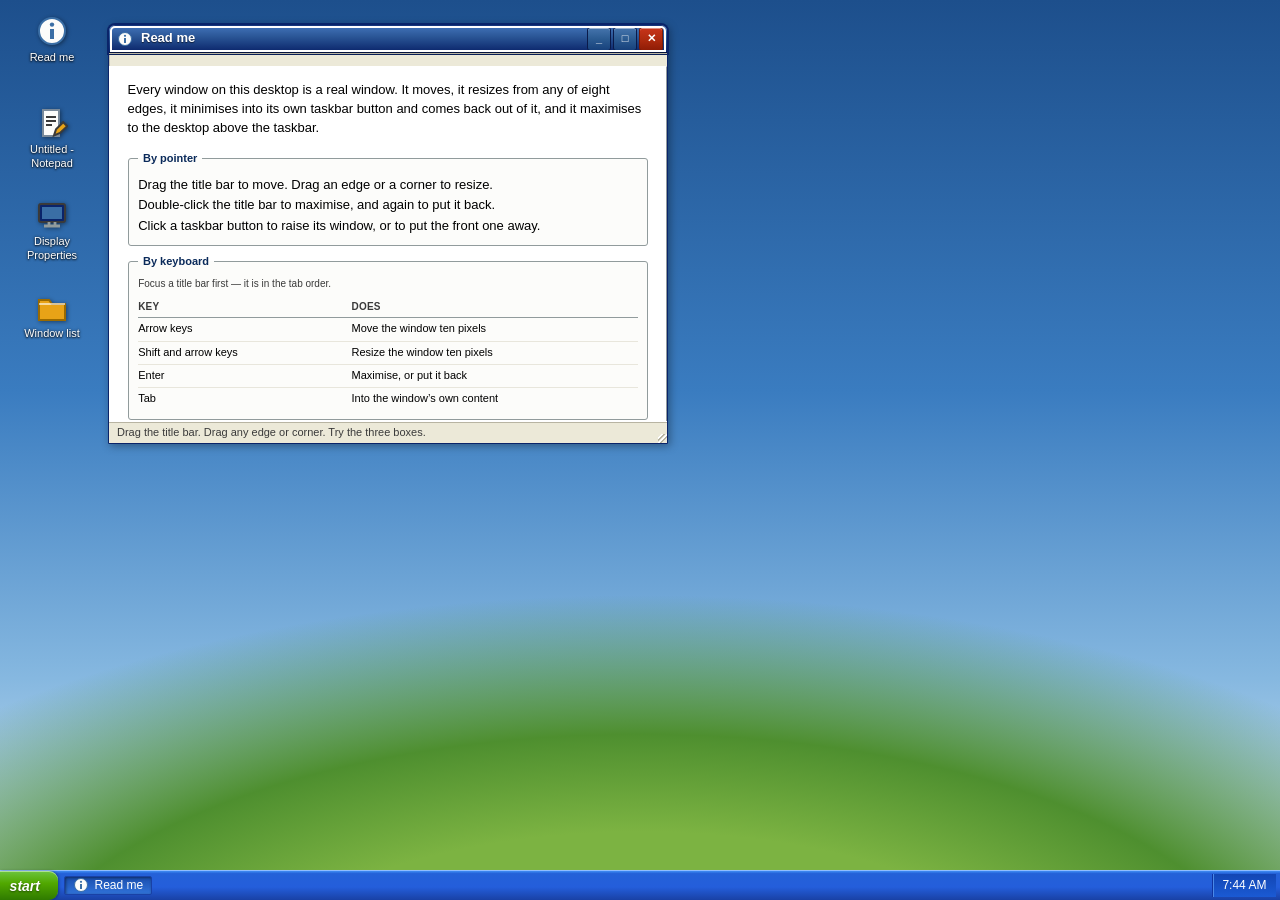
==== index.html @ cadc4fa6 "extract the XP shell and give its windows real behaviour The source theme drew one maximised frame w" ====
<!doctype html>
<html lang="en">
<head>
<meta charset="utf-8">
<meta name="viewport" content="width=device-width, initial-scale=1">
<title>webxp &mdash; a Windows XP window manager</title>
<meta name="description" content="Windows XP window chrome with the behaviour: windows that move, resize from eight edges, minimise into the taskbar and maximise, with Luna's controls and its open animation.">
<link rel="icon" href="/favicon.svg" type="image/svg+xml">
<link rel="stylesheet" href="/src/theme.css">
<link rel="stylesheet" href="/src/shell.css">
<link rel="stylesheet" href="/src/window.css">
<link rel="stylesheet" href="/demo/demo.css">
</head>
<body>

<!-- The shell is built by JavaScript, not written here. Windows are created, moved, resized
     and destroyed at runtime, so a desktop spelled out as markup would be a picture of one
     and the two copies would drift. `src/desktop.mjs` is the only place the shell's shape
     exists. -->
<div id="webxp">
  <noscript>
    <div class="noscript">
      <h1>webxp needs JavaScript</h1>
      <p>This page is a window manager: the desktop, the taskbar and every window are built
        at runtime. There is no static version to fall back to.</p>
      <p>The source is three stylesheets and five modules under <code>src/</code>.</p>
    </div>
  </noscript>
</div>

<script type="module" src="/demo/boot.mjs"></script>
</body>
</html>
---- src/theme.css ----
/* Luna: the palette, the type, and the controls. No layout above the control level.
 *
 * The palette is Windows XP's Luna theme, with the two values Luna itself got wrong for
 * contrast corrected: its grey body text and the light stop of its close box both fail
 * WCAG 2.2 AA. Ratios are noted where they were the reason for a value.
 *
 * System fonts only. Tahoma is what Luna shipped and what macOS does not have, so Verdana
 * is the fallback that keeps the metrics closest.
 */

:root {
  --ink: #000;
  --muted: #3a3a3a;          /* darkened from Luna's grey, which fails AA */
  --rule: #919b9c;           /* XP control border */
  --bg: #fff;
  --accent: #0000cc;         /* the era's link blue, darkened to clear AA */
  --face: #ece9d8;           /* XP control face, the "bisque" */
  --title-a: #0a246a;        /* title bar, dark end */
  --title-b: #3a6ea5;        /* title bar, light end */
  --sunken: #7f9db9;         /* input border */
  --raised: #fff;            /* the lit edge of a bevel, top-left */
  --sunk: #b8b4a2;           /* the shaded edge, bottom-right */
  --panel: #fcfcfa;          /* a record's own face, slightly off the page */
  --start-a: #51a800;
  --start-b: #2f7a00;
  --desktop: #3a6ea5;

  --taskbar-h: 30px;
  --titlebar-h: 28px;

  /* Luna's zoom. XP animated a window opening, minimising and maximising at roughly this
     speed; longer reads as a web transition rather than as a shell. */
  --zoom-ms: 160ms;
  --zoom-ease: cubic-bezier(.2, .7, .4, 1);
}

* { box-sizing: border-box; }

html, body { height: 100%; }

body {
  margin: 0;
  font: 13px/1.45 Tahoma, Verdana, Geneva, sans-serif;
  color: var(--ink);
  background: var(--desktop);
  /* The desktop owns the viewport. Windows are positioned inside it, so the page itself
     never scrolls: a scrolling page would slide the taskbar off the bottom and a window
     dragged to the edge would extend it. */
  overflow: hidden;
}

a { color: var(--accent); }
a:focus-visible,
button:focus-visible,
select:focus-visible,
input:focus-visible,
textarea:focus-visible,
[tabindex]:focus-visible {
  /* Luna's focus ring was a 1px dotted line, which fails SC 1.4.11. A white inset ring
     with a dark halo reads on both the bisque chrome and the blue title bars. */
  outline: 2px solid #fff;
  outline-offset: -3px;
  box-shadow: 0 0 0 2px var(--title-a);
}

.visually-hidden {
  position: absolute;
  width: 1px;
  height: 1px;
  overflow: hidden;
  clip-path: inset(50%);
  white-space: nowrap;
}

/* ---------------------------------------------------------------------------
   Controls.
   --------------------------------------------------------------------------- */

button, .btn {
  font: inherit;
  min-height: 23px;
  padding: .15rem .7rem;
  color: var(--ink);
  background: linear-gradient(to bottom, var(--raised) 0%, var(--face) 45%, var(--sunk) 100%);
  border: 1px solid #003c74;
  border-radius: 3px;
  box-shadow: inset 0 0 0 1px var(--raised);
  cursor: pointer;
}
button:active, .btn:active {
  background: linear-gradient(to bottom, #cdc9b4 0%, #e3dfcd 100%);
  box-shadow: inset 1px 1px 2px rgb(0 0 0 / 25%);
}
button:disabled {
  color: var(--sunk);
  /* Luna embossed a dead label rather than fading it, which survives on the bisque face
     where a plain opacity drop turns to mud. */
  text-shadow: 1px 1px 0 var(--raised);
  cursor: default;
}

input[type="text"], input[type="search"], input[type="number"], select, textarea {
  font: inherit;
  min-height: 23px;
  padding: .2rem .35rem;
  color: var(--ink);
  background: var(--bg);
  border: 1px solid var(--sunken);
  border-radius: 0;
  box-shadow: inset 1px 1px 2px rgb(0 0 0 / 14%);
}

/* A segmented group wearing tab clothes: exactly one member is on, so the pressed state is
   the whole answer and `aria-pressed` carries it. */
.segment { display: flex; flex-wrap: wrap; gap: 3px; }
.segment button[aria-pressed="true"] {
  background: linear-gradient(to bottom, var(--title-b), var(--title-a));
  border-color: #0a1a4a;
  color: #fff;
  box-shadow: inset 0 1px 0 rgb(255 255 255 / 35%);
}

/* ---------------------------------------------------------------------------
   Containers: the beveled panel, and the group box.
   --------------------------------------------------------------------------- */

/* A beveled panel: light top-left edge, dark bottom-right. */
.card {
  background: var(--face);
  border: 1px solid var(--rule);
  border-top-color: var(--raised);
  border-left-color: var(--raised);
  box-shadow: inset -1px -1px 0 var(--raised), 2px 2px 5px rgb(0 0 0 / 28%);
  padding: .5rem .6rem;
}
.card h2 {
  margin: 0 0 .35rem;
  font-size: 12px;
  font-weight: 700;
  color: #0a2a5a;
}
.card p { margin: .25rem 0; }

/* A document page: the white sheet prose sits on inside a bisque window. Bounded, because a
   line of text the full width of a maximised window is unreadable. */
.sheet {
  max-width: 44rem;
  margin: .75rem auto;
  padding: .9rem 1.1rem 1.1rem;
  background: var(--bg);
  border: 1px solid var(--rule);
  border-top-color: var(--raised);
  border-left-color: var(--raised);
  box-shadow: inset -1px -1px 0 var(--raised), 1px 1px 0 var(--sunk);
}
.sheet > :first-child { margin-top: 0; }
.sheet > :last-child { margin-bottom: 0; }

/* Group box: the fieldset-and-legend that is the era's way of titling a block. A titled
   group reads as a record; a bulleted list reads as a dump. */
.group {
  margin: .5rem 0 0;
  padding: .45rem .6rem .5rem;
  border: 1px solid var(--rule);
  border-radius: 3px;
  background: var(--panel);
}
.group:first-child { margin-top: 0; }
.group legend {
  padding: 0 .3rem;
  font-weight: 700;
  font-size: 11px;
  color: #0a2a5a;
}
.group-line { margin: .1rem 0; }

/* ---------------------------------------------------------------------------
   Tables, for content that really has columns. Column rules only — row striping would
   imply an order the data does not carry.
   --------------------------------------------------------------------------- */

.group-table { width: 100%; border-collapse: collapse; font-size: 11px; }
.group-table caption {
  margin: 0 0 .3rem;
  text-align: left;
  color: var(--muted);
  font-size: 10px;
}
.group-table th, .group-table td {
  padding: .2rem .45rem .2rem 0;
  text-align: left;
  vertical-align: top;
}
.group-table thead th {
  border-bottom: 1px solid var(--rule);
  font-weight: 700;
  font-size: 10px;
  letter-spacing: .02em;
  text-transform: uppercase;
  color: var(--muted);
  white-space: nowrap;
}
.group-table tbody th { font-weight: 400; padding-right: .6rem; }
.group-table tbody tr + tr th,
.group-table tbody tr + tr td { border-top: 1px solid #e8e6dc; }
.group-table th:last-child, .group-table td:last-child { padding-right: 0; }

/* Below this a three-column table stops fitting, so every table collapses to stacked rows:
   the header row is dropped and each cell is labelled by its `data-label`. `attr()` keeps
   the label in the stylesheet, where a strict `style-src` can reach it.

   The query is on the window, not the viewport. A window 300 px wide on a 1600 px desktop
   has exactly the problem a 300 px phone has, and a viewport query cannot see it — this is
   the rule that a resizable window makes necessary and a maximised one never needed.
   `window.css` declares the containment. */
@container window (max-width: 26rem) {
  .group-table thead { position: absolute; width: 1px; height: 1px; overflow: hidden; clip-path: inset(50%); }
  .group-table tbody tr { display: block; padding: .3rem 0; }
  .group-table tbody tr + tr { border-top: 1px solid var(--rule); }
  .group-table tbody th, .group-table tbody td { display: block; border-top: 0; padding: 0 0 .1rem; }
  .group-table tbody th { font-weight: 700; }
  .group-table tbody td[data-label]::before { content: attr(data-label) ": "; color: var(--muted); }
}
---- src/shell.css ----
/* The shell around the windows: the desktop surface, its icons, the taskbar, and the Start
   menu. */

/* ---------------------------------------------------------------------------
   The desktop. Everything above the taskbar, and the positioning context every window's
   geometry is measured against.
   --------------------------------------------------------------------------- */

.desktop {
  position: fixed;
  inset: 0 0 var(--taskbar-h) 0;
  overflow: hidden;
  /* Flat Luna blue, which is what XP showed with no wallpaper set. A page that wants a
     wallpaper paints one on `.desktop` itself; `demo/demo.css` has three. */
  background: var(--desktop);
}

/* ---------------------------------------------------------------------------
   Desktop icons. XP opened these on a double click; a single activation is used here,
   because a double click is unreachable by keyboard and has no touch equivalent. The
   Start menu lists the same programs, so neither is the only way in.
   --------------------------------------------------------------------------- */

.desktop-icons {
  position: absolute;
  top: .5rem;
  left: .5rem;
  display: grid;
  grid-auto-flow: column;
  grid-template-rows: repeat(auto-fill, 5.5rem);
  gap: .25rem;
  max-height: calc(100% - 1rem);
  margin: 0;
  padding: 0;
  list-style: none;
}

.desktop-icon {
  display: grid;
  justify-items: center;
  align-content: start;
  gap: .3rem;
  width: 5.5rem;
  padding: .35rem .2rem;
  /* The desktop icon is the one place XP used no button chrome at all. */
  background: none;
  border: 1px solid transparent;
  border-radius: 2px;
  box-shadow: none;
  color: #fff;
  font-size: 11px;
  line-height: 1.25;
  text-align: center;
  /* Luna's icon label: white text on whatever the wallpaper happens to be, which is
     unreadable without this. The shadow is the contrast mechanism, not decoration. */
  text-shadow: 0 1px 2px rgb(0 0 0 / 85%), 0 0 3px rgb(0 0 0 / 65%);
}
.desktop-icon:active { background: none; box-shadow: none; }
.desktop-icon:hover,
.desktop-icon:focus-visible {
  background: rgb(10 36 106 / 42%);
  border-color: rgb(255 255 255 / 45%);
}
.desktop-icon svg { display: block; filter: drop-shadow(1px 1px 2px rgb(0 0 0 / 45%)); }
.desktop-icon span { overflow-wrap: anywhere; }

/* ---------------------------------------------------------------------------
   The taskbar.
   --------------------------------------------------------------------------- */

.taskbar {
  position: fixed;
  left: 0;
  right: 0;
  bottom: 0;
  height: var(--taskbar-h);
  z-index: 1000;
  display: flex;
  align-items: stretch;
  gap: .4rem;
  /* Luna's bar: a bright line at the very top, then the blue. */
  background: linear-gradient(to bottom, #3f8cf3 0%, #2461d8 9%, #245edb 55%, #1941a5 100%);
  border-top: 1px solid #90bdff;
  padding-right: .25rem;
  font-size: 12px;
  color: #fff;
}

.start {
  display: flex;
  align-items: center;
  gap: .3rem;
  padding: 0 1.1rem 0 .6rem;
  min-height: 0;
  font: italic 700 14px/1 Tahoma, Verdana, sans-serif;
  color: #fff;
  text-shadow: 0 1px 2px rgb(0 0 0 / 45%);
  background: linear-gradient(to bottom, #6cc53f 0%, var(--start-a) 42%, var(--start-b) 100%);
  border: 0;
  /* The bar's right edge was a curve, not a corner. */
  border-radius: 0 9px 9px 0;
  box-shadow: inset 0 1px 0 rgb(255 255 255 / 45%), 1px 0 3px rgb(0 0 0 / 35%);
  cursor: pointer;
  flex: 0 0 auto;
}
.start:active,
.start[aria-expanded="true"] {
  background: linear-gradient(to bottom, var(--start-b), var(--start-a));
  box-shadow: none;
}

/* The window buttons. One per open window, in the order the windows were opened, which is
   the order XP kept: a button that moves when you focus it cannot be found twice. */
.task-items {
  display: flex;
  align-items: center;
  gap: .3rem;
  flex: 1 1 auto;
  min-width: 0;
  margin: 0;
  padding: 0;
  list-style: none;
  overflow: hidden;
}
.task-items li { min-width: 0; display: flex; }

.task-button {
  display: flex;
  align-items: center;
  gap: .35rem;
  flex: 0 1 10.5rem;
  min-width: 2.2rem;
  min-height: 0;
  margin: 3px 0;
  padding: 0 .5rem;
  font: inherit;
  color: #fff;
  text-align: left;
  /* Luna's top stop was #3c81ee, which holds the white window title at 3.77:1 and fails
     SC 1.4.3. #2f6fd8 measures 4.79:1 and is the same blue two shades down. */
  background: linear-gradient(to bottom, #2f6fd8 0%, #1c50b5 100%);
  border: 1px solid #1941a5;
  border-radius: 2px;
  box-shadow: inset 1px 1px 0 rgb(255 255 255 / 18%);
  cursor: pointer;
}
.task-button:hover { background: linear-gradient(to bottom, #2e6dd4 0%, #1a4aa8 100%); }
/* Pressed means "this is the window you are looking at". XP sank the button and lightened
   it; the sink is what reads at this size. */
.task-button[aria-pressed="true"] {
  background: linear-gradient(to bottom, #1a4faf 0%, #3072d8 100%);
  box-shadow: inset 1px 1px 3px rgb(0 0 0 / 45%);
}
.task-button:active { box-shadow: inset 1px 1px 3px rgb(0 0 0 / 45%); }
.task-button svg { flex: 0 0 auto; display: block; }
.task-button span {
  flex: 1 1 auto;
  min-width: 0;
  white-space: nowrap;
  overflow: hidden;
  text-overflow: ellipsis;
}

/* The system tray: a sunken well with the clock in it. */
.tray {
  display: flex;
  align-items: center;
  gap: .5rem;
  flex: 0 0 auto;
  margin: 3px 0;
  padding: 0 .6rem;
  background: linear-gradient(to bottom, #1346b4 0%, #1a5ad4 100%);
  border-left: 1px solid #1034a0;
  box-shadow: inset 1px 0 0 #4a8ae8;
  font-variant-numeric: tabular-nums;
}

/* ---------------------------------------------------------------------------
   The Start menu, used as the program list.
   --------------------------------------------------------------------------- */

.start-menu {
  position: fixed;
  left: 0;
  bottom: var(--taskbar-h);
  z-index: 1001;
  width: min(20rem, 92vw);
  max-height: min(32rem, calc(100vh - var(--taskbar-h) - 1rem));
  display: flex;
  flex-direction: column;
  background: var(--face);
  border: 1px solid #0a3f94;
  border-radius: 6px 6px 0 0;
  box-shadow: 2px -2px 10px rgb(0 0 0 / 40%);
}
.start-menu[hidden] { display: none; }
.start-menu-head {
  flex: 0 0 auto;
  padding: .45rem .7rem;
  font-weight: 700;
  color: #fff;
  background: linear-gradient(to bottom, #1c62d6 0%, #0a3f94 100%);
  border-radius: 5px 5px 0 0;
}
.start-menu-head small { display: block; font-weight: 400; font-size: 10px; opacity: .9; }
.start-menu ul {
  margin: 0;
  padding: .3rem;
  list-style: none;
  overflow-y: auto;
  background: var(--bg);
}
.start-item {
  display: flex;
  gap: .5rem;
  align-items: center;
  width: 100%;
  min-height: 26px;
  padding: .3rem .45rem;
  font: inherit;
  text-align: left;
  color: var(--ink);
  background: none;
  border: 0;
  border-radius: 2px;
  box-shadow: none;
  cursor: pointer;
}
.start-item:active { background: none; box-shadow: none; }
.start-item:hover,
.start-item:focus-visible { background: var(--title-b); color: #fff; }
.start-item svg { flex: 0 0 auto; display: block; }
.start-item span { flex: 1 1 auto; min-width: 0; }
.start-item .hint { flex: 0 0 auto; font-size: 10px; color: var(--muted); }
.start-item:hover .hint,
.start-item:focus-visible .hint { color: #dfe8f5; }
.start-menu-foot {
  flex: 0 0 auto;
  padding: .35rem .7rem;
  font-size: 10px;
  color: var(--muted);
  border-top: 1px solid var(--sunk);
}
---- src/window.css ----
/* The window frame: title bar, title boxes, client area, resize handles, and the states a
   window can be in. Geometry is not here — `window.mjs` writes it as custom properties and
   these rules consume them. */

/* ---------------------------------------------------------------------------
   The frame.
   --------------------------------------------------------------------------- */

.window {
  position: absolute;
  /* Written by window.mjs through the CSSOM, never as a `style` attribute: CSP's
     `style-src` blocks a parsed `style` attribute and does not hook `style.setProperty`,
     so a strict policy needs no `unsafe-inline` for a window to move. */
  left: var(--win-x, 0px);
  top: var(--win-y, 0px);
  width: var(--win-w, 480px);
  height: var(--win-h, 320px);
  z-index: var(--win-z, 1);
  display: flex;
  flex-direction: column;
  min-width: 0;
  background: var(--face);
  border: 1px solid var(--title-a);
  box-shadow: 2px 2px 8px rgb(0 0 0 / 35%);
  /* XP's frame had a rounded top and square feet. */
  border-radius: 7px 7px 0 0;
}

/* `hidden` has to be spelled out: the `display: flex` above outranks the UA sheet's
   `[hidden] { display: none }`, so a minimised window would stay on screen. */
.window[hidden] { display: none; }

.window.is-max {
  left: 0;
  top: 0;
  width: 100%;
  height: 100%;
  border-width: 0;
  border-radius: 0;
  box-shadow: none;
}

/* A window being dragged or resized must not let the pointer land on its content: a drag
   over a text body selects the text instead of moving the window, and over an iframe or a
   canvas the pointer is lost entirely. */
.window.is-moving { user-select: none; }
.window.is-moving .window-body { pointer-events: none; }

/* ---------------------------------------------------------------------------
   The title bar.
   --------------------------------------------------------------------------- */

.window-title {
  display: flex;
  align-items: center;
  gap: .5rem;
  height: var(--titlebar-h);
  padding: 0 .25rem 0 .5rem;
  /* Four stops, not two: Luna's bar lightens sharply just under the top edge and then
     ramps slowly back down, which a linear two-stop gradient does not reproduce. */
  background: linear-gradient(to bottom, #0a246a 0%, #3f6fb5 8%, #2b5797 42%, #0a246a 100%);
  border-bottom: 1px solid #06143c;
  border-radius: 6px 6px 0 0;
  flex: 0 0 auto;
  cursor: default;
  /* The bar is the drag handle, so a double-click to maximise must not select the title. */
  user-select: none;
  touch-action: none;
}
.is-max > .window-title { border-radius: 0; }

/* The unfocused bar. Luna desaturated it and kept near-white text, which measures 2.3:1 and
   fails SC 1.4.3; these two stops measure 4.5:1 and 5.1:1 against white, so the bar still
   reads as "not the active window" without the text going under. */
.window:not(.is-active) > .window-title {
  background: linear-gradient(to bottom, #66778f 0%, #46556e 100%);
  border-bottom-color: #2e3a4c;
}
.window:not(.is-active) { box-shadow: 1px 1px 5px rgb(0 0 0 / 25%); }

.window-title h2 {
  margin: 0;
  font-size: 13px;
  font-weight: 700;
  color: #fff;
  text-shadow: 0 1px 1px rgb(0 0 0 / 55%);
  white-space: nowrap;
  overflow: hidden;
  text-overflow: ellipsis;
  flex: 1 1 auto;
  min-width: 0;
}
.window-icon { flex: 0 0 auto; display: block; }

/* The three title-bar boxes. All three are real buttons here — the point of this project —
   so all three are in the tab order and carry a name. */
.title-buttons { display: flex; gap: 2px; align-items: center; flex: 0 0 auto; }
/* 24px, not the 21px Luna drew at 96 dpi: a title box is a real target and SC 2.5.8
   (WCAG 2.2 AA) wants 24x24 CSS px. The three boxes have to match, so all three grew. */
.title-box {
  width: 24px;
  height: 24px;
  display: grid;
  place-items: center;
  padding: 0;
  min-height: 0;
  font: 700 11px/1 Tahoma, Verdana, sans-serif;
  color: #fff;
  border: 1px solid #0a1a4a;
  border-radius: 3px;
  /* Luna's lit top stop was #6a9ad8, which carries the white glyph at 2.90:1 and fails
     SC 1.4.3. These three measure 4.82:1, 6.87:1 and better, so the bevel still reads
     light-to-dark and the glyph on top of it is legible. The highlight that is missing from
     the gradient is put back as the inset shadow below, which sits on the bevel's edge
     rather than under the glyph. */
  background: linear-gradient(to bottom, #4574ad 0%, #2c5c92 48%, #17417c 100%);
  box-shadow: inset 0 1px 0 rgb(255 255 255 / 45%);
  cursor: pointer;
}
.title-box:active {
  background: linear-gradient(to bottom, #17417c, #2c5c92);
  box-shadow: inset 1px 1px 2px rgb(0 0 0 / 35%);
}
/* Same correction on the unfocused boxes: Luna's #8f9db3 measures 2.75:1. */
.window:not(.is-active) .title-box {
  background: linear-gradient(to bottom, #5c6b82 0%, #45536b 48%, #333f54 100%);
  border-color: #2e3a4c;
}
/* Lightest stop is #c8341a, not Luna's #e8785a: white on that measures 2.89:1 and the
   glyph has to sit over it. Every stop here clears 4.5:1. */
.title-box.close {
  background: linear-gradient(to bottom, #c8341a 0%, #ad2a0e 55%, #8f1c06 100%);
  border-color: #7a1a06;
}
.title-box.close:active { background: linear-gradient(to bottom, #a52208, #c8341a); }
.window:not(.is-active) .title-box.close {
  background: linear-gradient(to bottom, #a8503f 0%, #8d3a28 55%, #7a2e1c 100%);
  border-color: #5e2415;
}
.title-box[hidden] { display: none; }

/* ---------------------------------------------------------------------------
   The client area.
   --------------------------------------------------------------------------- */

.window-body {
  position: relative;
  flex: 1 1 auto;
  min-height: 0;
  min-width: 0;
  overflow: auto;
  /* The sunken client area: a window's content sits below its frame. */
  border-top: 1px solid var(--sunk);
  box-shadow: inset 1px 1px 0 rgb(0 0 0 / 18%);
  /* Named so content can size itself to the window instead of the viewport. A resizable
     window is the reason this is necessary: `@media` asks how big the screen is, which is
     not the question a 300px-wide window is asking. `theme.css` queries it. */
  container: window / inline-size;
}

/* A status strip at the foot of the window, XP's status bar. */
.window-status {
  flex: 0 0 auto;
  margin: 0;
  padding: .15rem .5rem;
  font-size: 11px;
  color: var(--muted);
  background: var(--face);
  border-top: 1px solid var(--raised);
  box-shadow: inset 0 1px 0 var(--sunk);
  min-height: 20px;
}
.window-status[hidden] { display: none; }

/* ---------------------------------------------------------------------------
   Loading. The frame arrives before the content does, which is the thing XP did and a
   single-page app usually does not: you got a window, then you watched it fill.
   --------------------------------------------------------------------------- */

.window-body.is-loading {
  display: grid;
  place-items: center;
  /* The holding colour, so a slow mount shows a client area rather than a white flash. */
  background: #e9e6da;
  cursor: progress;
  overflow: hidden;
}
.window-loading { display: grid; justify-items: center; gap: .5rem; }
.window-loading p { margin: 0; font-size: 11px; color: var(--muted); }

/* XP's marquee progress bar: green blocks sliding through a sunken trough. */
.xp-progress {
  width: min(12rem, 60%);
  height: 16px;
  overflow: hidden;
  background: var(--bg);
  border: 1px solid var(--sunken);
  box-shadow: inset 1px 1px 2px rgb(0 0 0 / 20%);
}
.xp-progress-blocks {
  width: 40%;
  height: 100%;
  /* 9px block, 3px gap, which is the spacing Luna drew. */
  background: repeating-linear-gradient(
    to right,
    #3bb300 0 9px,
    transparent 9px 12px
  );
  animation: xp-marquee 1.1s linear infinite;
}
@keyframes xp-marquee {
  from { transform: translateX(-100%); }
  to { transform: translateX(250%); }
}

/* ---------------------------------------------------------------------------
   Resize handles. Eight of them, overlapping the frame by 3px on each side: XP let you
   grab an edge from slightly outside it, and a 1px border is not a target.
   --------------------------------------------------------------------------- */

.window-grip {
  position: absolute;
  z-index: 3;
  /* No background: these are hit areas, not decoration. The SE corner is the exception. */
  touch-action: none;
}
.is-max .window-grip { display: none; }
.window.is-fixed-size .window-grip { display: none; }

.window-grip[data-dir="n"]  { top: -3px; left: 9px; right: 9px; height: 6px; cursor: ns-resize; }
.window-grip[data-dir="s"]  { bottom: -3px; left: 9px; right: 9px; height: 6px; cursor: ns-resize; }
.window-grip[data-dir="w"]  { left: -3px; top: 9px; bottom: 9px; width: 6px; cursor: ew-resize; }
.window-grip[data-dir="e"]  { right: -3px; top: 9px; bottom: 9px; width: 6px; cursor: ew-resize; }
.window-grip[data-dir="nw"] { top: -3px; left: -3px; width: 12px; height: 12px; cursor: nwse-resize; }
.window-grip[data-dir="ne"] { top: -3px; right: -3px; width: 12px; height: 12px; cursor: nesw-resize; }
.window-grip[data-dir="sw"] { bottom: -3px; left: -3px; width: 12px; height: 12px; cursor: nesw-resize; }
.window-grip[data-dir="se"] { bottom: -3px; right: -3px; width: 14px; height: 14px; cursor: nwse-resize; }

/* The corner grip's dots, the one resize affordance XP drew rather than implied. Three
   diagonal rows of 2px squares, light above dark, which is the bevel at 2px. */
.window-grip[data-dir="se"]::after {
  content: "";
  position: absolute;
  right: 3px;
  bottom: 3px;
  width: 9px;
  height: 9px;
  background:
    linear-gradient(135deg, transparent 0 48%, var(--raised) 48% 60%, var(--sunk) 60% 72%, transparent 72%),
    linear-gradient(135deg, transparent 0 18%, var(--raised) 18% 30%, var(--sunk) 30% 42%, transparent 42%);
}

/* ---------------------------------------------------------------------------
   Motion.
   --------------------------------------------------------------------------- */

@media (prefers-reduced-motion: reduce) {
  /* WCAG 2.3.3. `window.mjs` checks the same query before it starts an animation, so the
     zoom is skipped rather than run at zero duration; this covers the marquee, which is
     decorative and has no JavaScript to ask. */
  .xp-progress-blocks { animation: none; width: 100%; }
}
---- demo/demo.css ----
/* The demo's own rules. Nothing here belongs in `src/`: these are three programs' content
   and the three wallpapers one of them switches between. */

/* ---------------------------------------------------------------------------
   Wallpapers, chosen by Display Properties. Classes rather than inline styles, so a strict
   `style-src` needs no exception for a background change.
   --------------------------------------------------------------------------- */

/* Luna's Bliss, without the photograph: a sky that lightens to the horizon over a green
   rise. A 2 MB hillside is not worth a round trip to look at behind a window. */
.desktop.wall-bliss {
  background-image:
    radial-gradient(120% 80% at 50% 118%, #7cb342 0 28%, #4e8f2f 42%, transparent 62%),
    linear-gradient(to bottom, #1d4f8c 0%, #3a7cc0 45%, #86b8e0 78%, #cfe3f2 100%);
}

/* The default XP installed on a machine with no wallpaper set. */
.desktop.wall-flat { background-image: none; background-color: var(--desktop); }

.desktop.wall-night {
  background-image:
    radial-gradient(90% 60% at 50% 115%, #1b2a3c 0 40%, transparent 70%),
    linear-gradient(to bottom, #05080f 0%, #0d1726 55%, #1b2f48 100%);
}

/* ---------------------------------------------------------------------------
   Notepad.
   --------------------------------------------------------------------------- */

.notepad-area {
  display: block;
  width: 100%;
  height: 100%;
  padding: .4rem .5rem;
  font: 13px/1.5 "Lucida Console", Monaco, monospace;
  background: var(--bg);
  border: 0;
  border-radius: 0;
  box-shadow: none;
  resize: none;
}

/* ---------------------------------------------------------------------------
   Window list.
   --------------------------------------------------------------------------- */

.win-list { font-variant-numeric: tabular-nums; }
.win-list tbody th { white-space: nowrap; overflow: hidden; text-overflow: ellipsis; max-width: 11rem; }

/* ---------------------------------------------------------------------------
   The no-script message. The shell is built in JavaScript because windows are: a desktop
   rendered as static markup would be a picture of one.
   --------------------------------------------------------------------------- */

.noscript {
  max-width: 34rem;
  margin: 3rem auto;
  padding: 1rem 1.2rem;
  background: var(--face);
  border: 1px solid var(--rule);
  box-shadow: 2px 2px 8px rgb(0 0 0 / 35%);
}
.noscript h1 { margin: 0 0 .5rem; font-size: 15px; }
.noscript p { margin: .4rem 0 0; }
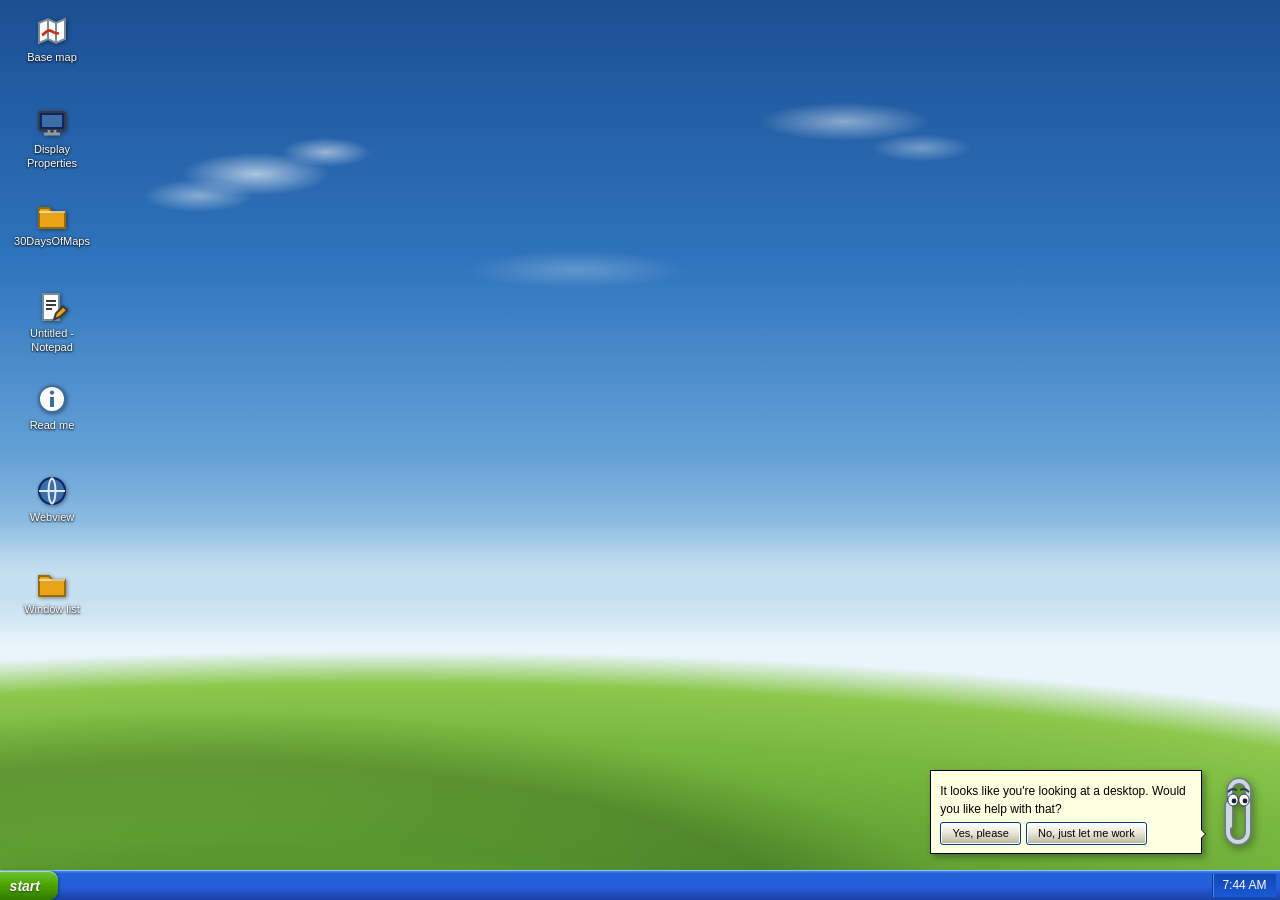
==== commit c56f3b94: "give the three distances three names An independent audit of every rendered string found that the la" ====
--- a/index.html
+++ b/index.html
@@ -21,9 +21,11 @@
   <noscript>
     <div class="noscript">
       <h1>webxp needs JavaScript</h1>
-      <p>This page is a window manager: the desktop, the taskbar and every window are built
-        at runtime. There is no static version to fall back to.</p>
-      <p>The source is three stylesheets and five modules under <code>src/</code>.</p>
+      <p>The desktop, the taskbar and every window are built at runtime. There is no static
+        version to fall back to.</p>
+      <!-- No file count. It said "five modules" against six, because a number in prose goes
+           stale the first time a module is added and nothing checks it. -->
+      <p>The source is under <code>src/</code>.</p>
     </div>
   </noscript>
 </div>
--- a/src/theme.css
+++ b/src/theme.css
@@ -63,6 +63,13 @@
   box-shadow: 0 0 0 2px var(--title-a);
 }
 
+/* Every drawn icon, wherever it sits. `icons.mjs` puts this class on each one.
+   `flex: 0 0 auto` is load-bearing and not tidiness: an icon beside a long title in a narrow
+   window is a flex item with the default `flex-shrink: 1`, and it squashes — measured at
+   4.2px wide in a 220px window before this rule existed. One definition, because the title
+   bar, the taskbar button, the Start menu row and the desktop icon all want the same thing. */
+.xp-icon { display: block; flex: 0 0 auto; }
+
 .visually-hidden {
   position: absolute;
   width: 1px;
--- a/src/shell.css
+++ b/src/shell.css
@@ -10,9 +10,72 @@
   position: fixed;
   inset: 0 0 var(--taskbar-h) 0;
   overflow: hidden;
-  /* Flat Luna blue, which is what XP showed with no wallpaper set. A page that wants a
-     wallpaper paints one on `.desktop` itself; `demo/demo.css` has three. */
+  /* Flat Luna blue, which is what XP showed with no wallpaper set. The three wallpapers
+     below are opt-in classes. */
   background: var(--desktop);
+}
+
+/* ---------------------------------------------------------------------------
+   Wallpapers. Classes rather than inline styles, so a strict `style-src` needs no exception
+   for a background change, and shipped with the shell rather than with the page so that an
+   app offering a wallpaper picker depends only on webxp.
+   --------------------------------------------------------------------------- */
+
+/* Luna's Bliss, without the photograph: a sky that lightens to the horizon over a green
+   rise. A 2 MB hillside is not worth a round trip to look at behind a window. */
+/* Bliss, drawn rather than photographed.
+ *
+ * The real thing is a Microsoft-owned photograph by Charles O'Rear and is not committed here:
+ * shipping it would put someone else's licensed image in the repository. This is an
+ * approximation, and is labelled as one.
+ *
+ * Five layers, back to front, all of them gradients so there is no image request:
+ *
+ *   clouds   three soft cumulus, lit from the left, thinning toward the horizon
+ *   haze     a pale band where the sky meets the hill, which is what sells the distance
+ *   hill     one broad green curve, crest left of centre
+ *   shade    the hill's own shadow on its right-hand fall
+ *   sky      deep blue overhead to near-white at the horizon
+ *
+ * The crest sits left of centre and the sky is deepest at the top because that is the
+ * photograph's composition; a symmetric hill under an even sky reads as a logo instead. */
+.desktop.wall-bliss {
+  background-image:
+    /* Cumulus. Small, uneven and low-contrast: the photograph's clouds are scattered wisps,
+       and anything big and symmetrical reads as a sticker rather than as weather. Each stop
+       runs out well before its own radius so no edge is hard. */
+    radial-gradient(8% 3.4% at 20% 20%, rgb(255 255 255 / 62%), rgb(255 255 255 / 0%) 72%),
+    radial-gradient(5% 2.4% at 25.5% 17.5%, rgb(255 255 255 / 52%), rgb(255 255 255 / 0%) 70%),
+    radial-gradient(6% 2.6% at 15.5% 22.5%, rgb(255 255 255 / 44%), rgb(255 255 255 / 0%) 72%),
+    radial-gradient(9% 3% at 66% 14%, rgb(255 255 255 / 46%), rgb(255 255 255 / 0%) 74%),
+    radial-gradient(5.5% 2.2% at 72% 17%, rgb(255 255 255 / 36%), rgb(255 255 255 / 0%) 72%),
+    radial-gradient(11% 2.8% at 45% 31%, rgb(255 255 255 / 24%), rgb(255 255 255 / 0%) 78%),
+    /* The horizon haze, where the grass meets the sky. Narrow and faint: it is the join, not
+       a band of its own. */
+    linear-gradient(to bottom, rgb(255 255 255 / 0%) 60%, rgb(232 244 250 / 46%) 66%, rgb(255 255 255 / 0%) 71%),
+    /* The hill's shadowed right-hand fall, which is what gives the crest a direction. */
+    radial-gradient(70% 34% at 16% 112%, rgb(0 0 0 / 0%) 46%, rgb(26 58 20 / 22%) 72%, rgb(0 0 0 / 0%) 90%),
+    /* The hill. One broad curve, crest left of centre at roughly two thirds down. The ellipse
+       is far wider than the viewport so its edge reads as a gentle rise rather than as the
+       top of a circle.
+       Lightest at the *edge*, which is the crest: the sun is on the top of the hill, and the
+       grass deepens toward the foreground. Running it the other way — pale at the centre,
+       which is the bottom of the screen — washed the foreground out and left the crest dark
+       against a pale horizon, the exact inverse of the photograph. */
+    radial-gradient(150% 42% at 30% 108%,
+      #58962e 0 24%, #68a736 40%, #79b840 56%, #8cc84c 70%, transparent 79%),
+    /* The sky. */
+    linear-gradient(to bottom, #1b4f93 0%, #2f74bd 30%, #63a0d6 52%, #a9cfe8 66%, #e9f4fb 74%, #e9f4fb 100%);
+  background-repeat: no-repeat;
+}
+
+/* What XP showed with no wallpaper set. */
+.desktop.wall-flat { background-image: none; background-color: var(--desktop); }
+
+.desktop.wall-night {
+  background-image:
+    radial-gradient(90% 60% at 50% 115%, #1b2a3c 0 40%, transparent 70%),
+    linear-gradient(to bottom, #05080f 0%, #0d1726 55%, #1b2f48 100%);
 }
 
 /* ---------------------------------------------------------------------------
@@ -35,7 +98,11 @@
   list-style: none;
 }
 
-.desktop-icon {
+/* The tile's box, shared by the desktop and by any folder window that shows the same icons.
+   The surface — label colour, shadow, hover wash — belongs to the caller's own class,
+   because white-on-wallpaper and dark-on-sheet are different problems. `widgets.iconTile`
+   builds it. */
+.icon-tile {
   display: grid;
   justify-items: center;
   align-content: start;
@@ -47,22 +114,25 @@
   border: 1px solid transparent;
   border-radius: 2px;
   box-shadow: none;
-  color: #fff;
   font-size: 11px;
   line-height: 1.25;
   text-align: center;
+}
+.icon-tile:active { background: none; box-shadow: none; }
+.icon-tile span { overflow-wrap: anywhere; }
+
+.desktop-icon {
+  color: #fff;
   /* Luna's icon label: white text on whatever the wallpaper happens to be, which is
      unreadable without this. The shadow is the contrast mechanism, not decoration. */
   text-shadow: 0 1px 2px rgb(0 0 0 / 85%), 0 0 3px rgb(0 0 0 / 65%);
 }
-.desktop-icon:active { background: none; box-shadow: none; }
 .desktop-icon:hover,
 .desktop-icon:focus-visible {
   background: rgb(10 36 106 / 42%);
   border-color: rgb(255 255 255 / 45%);
 }
-.desktop-icon svg { display: block; filter: drop-shadow(1px 1px 2px rgb(0 0 0 / 45%)); }
-.desktop-icon span { overflow-wrap: anywhere; }
+.desktop-icon svg { filter: drop-shadow(1px 1px 2px rgb(0 0 0 / 45%)); }
 
 /* ---------------------------------------------------------------------------
    The taskbar.
@@ -152,7 +222,6 @@
   box-shadow: inset 1px 1px 3px rgb(0 0 0 / 45%);
 }
 .task-button:active { box-shadow: inset 1px 1px 3px rgb(0 0 0 / 45%); }
-.task-button svg { flex: 0 0 auto; display: block; }
 .task-button span {
   flex: 1 1 auto;
   min-width: 0;
@@ -229,7 +298,6 @@
 .start-item:active { background: none; box-shadow: none; }
 .start-item:hover,
 .start-item:focus-visible { background: var(--title-b); color: #fff; }
-.start-item svg { flex: 0 0 auto; display: block; }
 .start-item span { flex: 1 1 auto; min-width: 0; }
 .start-item .hint { flex: 0 0 auto; font-size: 10px; color: var(--muted); }
 .start-item:hover .hint,
--- a/src/window.css
+++ b/src/window.css
@@ -69,12 +69,23 @@
 }
 .is-max > .window-title { border-radius: 0; }
 
-/* The unfocused bar. Luna desaturated it and kept near-white text, which measures 2.3:1 and
-   fails SC 1.4.3; these two stops measure 4.5:1 and 5.1:1 against white, so the bar still
-   reads as "not the active window" without the text going under. */
+/* The unfocused bar. Luna washed it out and kept near-white text on it, which measures
+   2.3:1 and fails SC 1.4.3.
+
+   Darkening the bar to hold white text is the obvious fix and the wrong one: it lands on a
+   navy close enough to the focused bar that "which window am I typing into" stops being
+   answerable at a glance, which is the only job the title bar has. So the bar keeps Luna's
+   pale wash and the text goes dark instead — 6.45:1 on the top stop and 4.67:1 on the
+   bottom. The window reads as asleep, which is what XP was saying. */
 .window:not(.is-active) > .window-title {
-  background: linear-gradient(to bottom, #66778f 0%, #46556e 100%);
-  border-bottom-color: #2e3a4c;
+  background: linear-gradient(to bottom, #b4c3da 0%, #93a6c4 100%);
+  border-bottom-color: #7f93b3;
+}
+.window:not(.is-active) > .window-title h2 {
+  color: #2b3a4f;
+  /* The dark-on-pale title takes Luna's embossed highlight instead of its drop shadow; a
+     dark shadow under dark text is mud. */
+  text-shadow: 0 1px 0 rgb(255 255 255 / 55%);
 }
 .window:not(.is-active) { box-shadow: 1px 1px 5px rgb(0 0 0 / 25%); }
 
@@ -90,7 +101,6 @@
   flex: 1 1 auto;
   min-width: 0;
 }
-.window-icon { flex: 0 0 auto; display: block; }
 
 /* The three title-bar boxes. All three are real buttons here — the point of this project —
    so all three are in the tab order and carry a name. */
@@ -121,10 +131,11 @@
   background: linear-gradient(to bottom, #17417c, #2c5c92);
   box-shadow: inset 1px 1px 2px rgb(0 0 0 / 35%);
 }
-/* Same correction on the unfocused boxes: Luna's #8f9db3 measures 2.75:1. */
+/* The unfocused boxes follow the unfocused bar: pale face, dark glyph. 6.10:1 and better. */
 .window:not(.is-active) .title-box {
-  background: linear-gradient(to bottom, #5c6b82 0%, #45536b 48%, #333f54 100%);
-  border-color: #2e3a4c;
+  background: linear-gradient(to bottom, #cfdaea 0%, #aebed6 100%);
+  border-color: #7f93b3;
+  color: #2b3a4f;
 }
 /* Lightest stop is #c8341a, not Luna's #e8785a: white on that measures 2.89:1 and the
    glyph has to sit over it. Every stop here clears 4.5:1. */
@@ -133,9 +144,12 @@
   border-color: #7a1a06;
 }
 .title-box.close:active { background: linear-gradient(to bottom, #a52208, #c8341a); }
+/* The unfocused close box keeps its red so it is still findable, washed to match the rest of
+   the sleeping bar. 5.21:1 with the dark glyph. */
 .window:not(.is-active) .title-box.close {
-  background: linear-gradient(to bottom, #a8503f 0%, #8d3a28 55%, #7a2e1c 100%);
-  border-color: #5e2415;
+  background: linear-gradient(to bottom, #e8b4ab 0%, #d79c92 100%);
+  border-color: #b5705f;
+  color: #5e2415;
 }
 .title-box[hidden] { display: none; }
 
@@ -214,6 +228,42 @@
 }
 
 /* ---------------------------------------------------------------------------
+   Hosted content: a whole page in a window, for an app declared with `frame: { src }`.
+   --------------------------------------------------------------------------- */
+
+.app-frame-wrap { position: relative; width: 100%; height: 100%; }
+
+.app-frame {
+  display: block;
+  width: 100%;
+  height: 100%;
+  border: 0;
+  /* Hosted pages are usually white; this stops a flash of the bisque face while one loads. */
+  background: #fff;
+}
+
+/* The focus shim.
+ *
+ * A pointer event inside an iframe does not cross the document boundary, so the window's own
+ * focus handler never sees a click on hosted content and the window cannot be raised by
+ * clicking it. This is a transparent layer that exists only while the window is inactive:
+ * clicking it raises the window, at which point the layer stops existing and the next click
+ * reaches the page.
+ *
+ * Driven entirely by `:not(.is-active)` rather than by a class the loader toggles, so there
+ * is no second copy of "is this window focused" to fall out of step with the first. */
+.app-frame-shim { display: none; }
+.window:not(.is-active) .app-frame-shim {
+  display: block;
+  position: absolute;
+  inset: 0;
+  z-index: 1;
+  /* Transparent, but it has to be a paint target to receive the pointer at all. */
+  background: rgb(0 0 0 / 0%);
+  cursor: default;
+}
+
+/* ---------------------------------------------------------------------------
    Resize handles. Eight of them, overlapping the frame by 3px on each side: XP let you
    grab an edge from slightly outside it, and a 1px border is not a target.
    --------------------------------------------------------------------------- */
--- a/demo/demo.css
+++ b/demo/demo.css
@@ -1,51 +1,9 @@
-/* The demo's own rules. Nothing here belongs in `src/`: these are three programs' content
-   and the three wallpapers one of them switches between. */
+/* The host page's own rules. Nothing here belongs in `src/`, and nothing here belongs to an
+   app: every app's styles live in its own folder, scoped under its own class.
 
-/* ---------------------------------------------------------------------------
-   Wallpapers, chosen by Display Properties. Classes rather than inline styles, so a strict
-   `style-src` needs no exception for a background change.
-   --------------------------------------------------------------------------- */
-
-/* Luna's Bliss, without the photograph: a sky that lightens to the horizon over a green
-   rise. A 2 MB hillside is not worth a round trip to look at behind a window. */
-.desktop.wall-bliss {
-  background-image:
-    radial-gradient(120% 80% at 50% 118%, #7cb342 0 28%, #4e8f2f 42%, transparent 62%),
-    linear-gradient(to bottom, #1d4f8c 0%, #3a7cc0 45%, #86b8e0 78%, #cfe3f2 100%);
-}
-
-/* The default XP installed on a machine with no wallpaper set. */
-.desktop.wall-flat { background-image: none; background-color: var(--desktop); }
-
-.desktop.wall-night {
-  background-image:
-    radial-gradient(90% 60% at 50% 115%, #1b2a3c 0 40%, transparent 70%),
-    linear-gradient(to bottom, #05080f 0%, #0d1726 55%, #1b2f48 100%);
-}
-
-/* ---------------------------------------------------------------------------
-   Notepad.
-   --------------------------------------------------------------------------- */
-
-.notepad-area {
-  display: block;
-  width: 100%;
-  height: 100%;
-  padding: .4rem .5rem;
-  font: 13px/1.5 "Lucida Console", Monaco, monospace;
-  background: var(--bg);
-  border: 0;
-  border-radius: 0;
-  box-shadow: none;
-  resize: none;
-}
-
-/* ---------------------------------------------------------------------------
-   Window list.
-   --------------------------------------------------------------------------- */
-
-.win-list { font-variant-numeric: tabular-nums; }
-.win-list tbody th { white-space: nowrap; overflow: hidden; text-overflow: ellipsis; max-width: 11rem; }
+   The wallpapers used to live here. They moved to `src/shell.css`, because an app offering a
+   wallpaper picker should depend on the window manager and not on whichever page happens to
+   be hosting it. */
 
 /* ---------------------------------------------------------------------------
    The no-script message. The shell is built in JavaScript because windows are: a desktop
@@ -62,3 +20,60 @@
 }
 .noscript h1 { margin: 0 0 .5rem; font-size: 15px; }
 .noscript p { margin: .4rem 0 0; }
+
+/* ---------------------------------------------------------------------------
+   Clippy. Bottom-right, above the taskbar, over the wallpaper but under every window — an
+   assistant who covers your work is the failing he is remembered for.
+   --------------------------------------------------------------------------- */
+
+.clippy {
+  position: absolute;
+  right: 1rem;
+  bottom: 1rem;
+  z-index: 5;
+  display: flex;
+  align-items: flex-end;
+  gap: .4rem;
+}
+
+.clippy-body { flex: 0 0 auto; filter: drop-shadow(2px 3px 4px rgb(0 0 0 / 40%)); }
+
+/* The bubble sits to his left, so he stays between it and the corner. */
+.clippy-bubble {
+  position: relative;
+  max-width: 17rem;
+  /* Luna's tooltip yellow, which is what an Office assistant spoke in. */
+  background: #ffffe1;
+  border: 1px solid #000;
+  box-shadow: 3px 3px 7px rgb(0 0 0 / 35%);
+}
+
+/* The tail: two triangles, the dark one a pixel further out, which is how a 1px border is
+   faked on a shape CSS will not border. */
+.clippy-bubble::after,
+.clippy-bubble::before {
+  content: "";
+  position: absolute;
+  right: -9px;
+  bottom: 14px;
+  width: 0;
+  height: 0;
+  border: 5px solid transparent;
+  border-left-color: #ffffe1;
+}
+.clippy-bubble::before { right: -10px; border-left-color: #000; }
+
+.clippy-says { margin: 0 0 .5rem; font-size: 12px; line-height: 1.45; color: var(--ink); }
+
+.clippy-buttons { display: flex; flex-wrap: wrap; gap: .3rem; }
+.clippy-buttons button { font-size: 11px; }
+
+@media (prefers-reduced-motion: no-preference) {
+  /* He arrives rather than appearing. One pass, no idle loop: the point is that he stops
+     moving once he has said his line. */
+  .clippy { animation: clippy-in 240ms cubic-bezier(.2, .7, .4, 1) both; }
+  @keyframes clippy-in {
+    from { opacity: 0; transform: translate(10px, 14px) scale(.92); }
+    to { opacity: 1; transform: none; }
+  }
+}
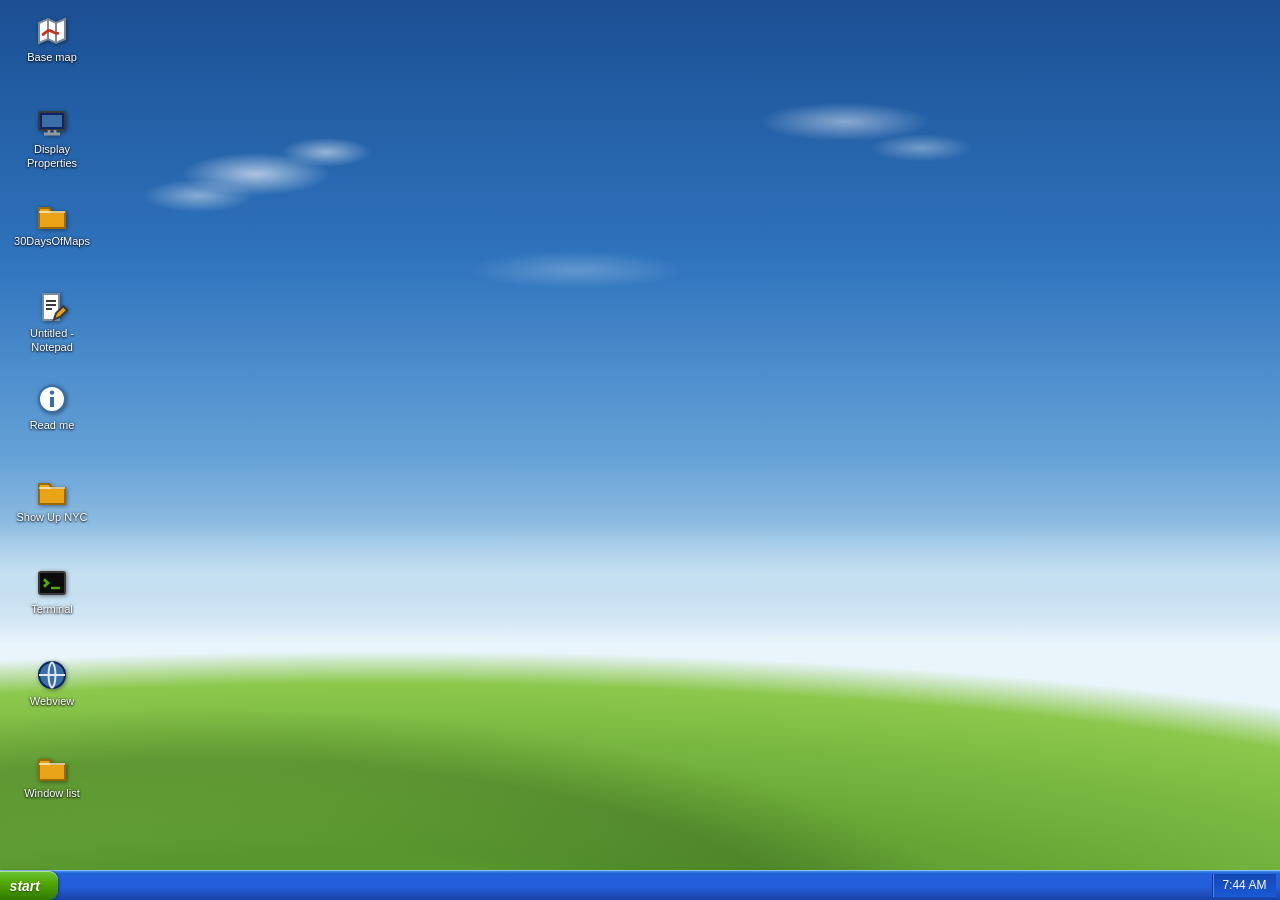
==== commit 66cd1d22: "skin the scrollbars Luna's way" ====
--- a/index.html
+++ b/index.html
@@ -7,6 +7,7 @@
 <meta name="description" content="Windows XP window chrome with the behaviour: windows that move, resize from eight edges, minimise into the taskbar and maximise, with Luna's controls and its open animation.">
 <link rel="icon" href="/favicon.svg" type="image/svg+xml">
 <link rel="stylesheet" href="/src/theme.css">
+<link rel="stylesheet" href="/src/scrollbar.css">
 <link rel="stylesheet" href="/src/shell.css">
 <link rel="stylesheet" href="/src/window.css">
 <link rel="stylesheet" href="/demo/demo.css">
--- a/src/theme.css
+++ b/src/theme.css
@@ -25,8 +25,21 @@
   --start-b: #2f7a00;
   --desktop: #3a6ea5;
 
+  /* The holding colour: what a client area shows while its content mounts, so a slow load
+     reads as an empty window rather than as a white flash. One value, because a map window
+     mid-load shows the window's own holding colour and the map container's at the same time
+     and any difference between them is a seam. */
+  --holding: #e9e6da;
+  /* The border of anything wearing the title-bar gradient. Darker than --title-a, so the
+     gradient's own dark stop still reads against it. */
+  --title-border: #0a1a4a;
+  /* The rule under a title bar, focused or docked. */
+  --title-rule: #06143c;
+
   --taskbar-h: 30px;
   --titlebar-h: 28px;
+  /* XP's control height, and the reason a button and a field on the same row line up. */
+  --control-h: 23px;
 
   /* Luna's zoom. XP animated a window opening, minimising and maximising at roughly this
      speed; longer reads as a web transition rather than as a shell. */
@@ -52,7 +65,6 @@
 a { color: var(--accent); }
 a:focus-visible,
 button:focus-visible,
-select:focus-visible,
 input:focus-visible,
 textarea:focus-visible,
 [tabindex]:focus-visible {
@@ -83,9 +95,9 @@
    Controls.
    --------------------------------------------------------------------------- */
 
-button, .btn {
+button {
   font: inherit;
-  min-height: 23px;
+  min-height: var(--control-h);
   padding: .15rem .7rem;
   color: var(--ink);
   background: linear-gradient(to bottom, var(--raised) 0%, var(--face) 45%, var(--sunk) 100%);
@@ -94,7 +106,7 @@
   box-shadow: inset 0 0 0 1px var(--raised);
   cursor: pointer;
 }
-button:active, .btn:active {
+button:active {
   background: linear-gradient(to bottom, #cdc9b4 0%, #e3dfcd 100%);
   box-shadow: inset 1px 1px 2px rgb(0 0 0 / 25%);
 }
@@ -106,9 +118,9 @@
   cursor: default;
 }
 
-input[type="text"], input[type="search"], input[type="number"], select, textarea {
+input[type="text"], textarea {
   font: inherit;
-  min-height: 23px;
+  min-height: var(--control-h);
   padding: .2rem .35rem;
   color: var(--ink);
   background: var(--bg);
@@ -117,12 +129,14 @@
   box-shadow: inset 1px 1px 2px rgb(0 0 0 / 14%);
 }
 
-/* A segmented group wearing tab clothes: exactly one member is on, so the pressed state is
-   the whole answer and `aria-pressed` carries it. */
+/* A row of buttons whose state `aria-pressed` carries: a one-of-N switcher wearing tab
+   clothes, or a lone toggle. One pressed look for both, because a pressed button means the
+   same thing either way. `widgets.segment` builds the switcher; a caller laying out its own
+   row adds the class. */
 .segment { display: flex; flex-wrap: wrap; gap: 3px; }
 .segment button[aria-pressed="true"] {
   background: linear-gradient(to bottom, var(--title-b), var(--title-a));
-  border-color: #0a1a4a;
+  border-color: var(--title-border);
   color: #fff;
   box-shadow: inset 0 1px 0 rgb(255 255 255 / 35%);
 }
--- a/src/scrollbar.css
+++ b/src/scrollbar.css
@@ -0,0 +1,239 @@
+/* Luna's scrollbar.
+ *
+ * Every window with content longer than its client area shows a scrollbar, so an unskinned
+ * one is the most visible seam in the illusion: XP chrome down to the resize grip, and a
+ * macOS or Chrome overlay bar sliding over the top of it.
+ *
+ * Nothing else in this tree styles a scrollbar. `apps/explorer/app.css` and
+ * `shared/map/map.css` reserve the gutter with `scrollbar-gutter: stable` and set nothing
+ * else, so this file is the only owner of the skin and the only cascade layer it sits in.
+ * The selectors are pseudo-elements with no class, which keeps their specificity at zero
+ * and lets an app override the bar in its own window without `!important` — an app sheet
+ * scoped under `.app-<id>` already outranks these by a class.
+ *
+ * It stops at the document boundary. An app that mounts an `<iframe>` gets the host
+ * browser's scrollbar inside it, because a stylesheet does not cross into another document
+ * and a cross-origin one cannot be styled from here at all.
+ *
+ * TWO ENGINES, TWO MECHANISMS
+ * ---------------------------
+ * `::-webkit-scrollbar` and its parts are Chromium and Safari only; `scrollbar-width` and
+ * `scrollbar-color` are the standard properties and the only route in Firefox. They are not
+ * additive, and the `@supports` guard at the foot of this file is load-bearing, not
+ * defensive: in Chromium, specifying either standard property on an element switches that
+ * element to the standard scrollbar and its `::-webkit-scrollbar` rules stop applying.
+ * Declaring them unguarded here would delete this whole skin in the engine that can draw it.
+ * Measured, not assumed: a scroller reserves 17px with the guard in place and 15px — the
+ * standard width — the moment `scrollbar-color` is declared on the root without it.
+ *
+ * NO BITMAPS, AND NO TRACED ONES
+ * ------------------------------
+ * The four arrows are hand-drawn triangles — one `<path>` each, written here. Everything
+ * else below is a gradient. Nothing is an image file and nothing is a traced one.
+ *
+ * The look was read off win32.run (MIT, © ducbao414), whose scrollbar is at
+ * https://github.com/ducbao414/win32.run/blob/27170afcac956eb6d7c616d2ccb3433c2f41aff2/src/app.css#L65-L117
+ * — seven of the colours here are its samples of XP's bitmaps. Its declarations are not:
+ * every track, face, grip and arrow there is a data URI with one `stroke` run per row of
+ * pixels, which is a re-encoding of a Microsoft bitmap rather than a drawing of one, and
+ * `LICENSE` says this project contains no Microsoft files. That is the reason these are
+ * gradients, and the reason `LICENSE` carries no stanza for this file: nothing copyrightable
+ * was copied, and a notice claiming otherwise would be as wrong as a missing one.
+ *
+ * CONTRAST
+ * --------
+ * A scrollbar is an interactive control, so SC 1.4.11 wants 3:1 between it and what it sits
+ * on. Luna's thumb is #c8d6fb on a near-white track: 1.44:1, and a 1px white border around
+ * it. That is another place Luna fails and it is corrected the same way `--muted` and
+ * `--accent` are in `theme.css` — the white border becomes `--sb-edge`, XP's own slate,
+ * which is 6.18:1 on the light end of the track and 5.32:1 on the dark end. Every ratio in
+ * this file came out of `contrast()` in `scripts/check.py`.
+ *
+ * NOT VISIBLE TO THIS REPO'S SCREENSHOTS
+ * --------------------------------------
+ * `scripts/cdp.py` launches Chrome with `--hide-scrollbars`, so the suite's browser paints
+ * no scrollbar at all: a scroller reserves 0px there instead of 17, and no file under
+ * `screenshots/` contains a scrollbar. Anyone changing this file has to look at it in a
+ * browser without that flag; the suite can say the rules arrived and cannot say what they
+ * drew.
+ */
+
+:root {
+  /* These live here, not in `theme.css`, because nothing outside this file uses them: the
+     scrollbar palette is a closed family that no other control shares. A token that escapes
+     this file belongs in the theme instead. */
+
+  /* XP's `SM_CXVSCROLL` at 96 DPI, and the width every XP screenshot measures. */
+  --sb-size: 17px;
+
+  /* The track: a ramp across the bar's short axis, steep for the first fifth then flat. */
+  --sb-track-edge: #eeede5;
+  --sb-track-mid: #f7f6f1;
+  --sb-track-face: #fefefb;
+
+  /* The thumb, and the arrow buttons, which wear the same face in Luna. */
+  --sb-thumb-lit: #eef4fe;
+  --sb-thumb-face: #c8d6fb;
+  --sb-thumb-shade: #bad1fc;
+  /* The grip ridges. Decoration: they say nothing the thumb's own outline does not, so this
+     one stays at Luna's value (1.49:1 on the thumb) and `--sb-edge` carries identification. */
+  --sb-thumb-grip: #8cb0f8;
+
+  /* The outline of anything draggable or clickable on the bar, and the arrow glyphs. One
+     value for thumb border, button border and glyph fill, because they are one fact: the
+     edge of a control. 6.18:1 on `--sb-track-face`, 5.32:1 on `--sb-track-edge`. */
+  --sb-edge: #4d6185;
+
+  /* Composed once and used by both the thumb and the buttons on that axis. */
+  --sb-face-v: linear-gradient(
+    to right,
+    var(--sb-thumb-lit),
+    var(--sb-thumb-face) 45%,
+    var(--sb-thumb-shade)
+  );
+  --sb-face-h: linear-gradient(
+    to bottom,
+    var(--sb-thumb-lit),
+    var(--sb-thumb-face) 45%,
+    var(--sb-thumb-shade)
+  );
+
+  /* Four ridges in an 8px tile, sized and centred by the rules that use it. */
+  --sb-grip-v: repeating-linear-gradient(
+    to bottom,
+    var(--sb-thumb-grip) 0 1px,
+    transparent 1px 2px
+  );
+  --sb-grip-h: repeating-linear-gradient(
+    to right,
+    var(--sb-thumb-grip) 0 1px,
+    transparent 1px 2px
+  );
+
+  /* The arrow glyphs. A `url()` string cannot read a custom property, so `--sb-edge`'s value
+     is spelled out in each of the four — the one duplication in this file that CSS has no
+     way to remove. Five spellings of one colour: changing `--sb-edge` means changing all
+     five, and missing one leaves that arrow a different colour from its three neighbours. */
+  --sb-arrow-up: url("data:image/svg+xml,%3Csvg xmlns='http://www.w3.org/2000/svg' width='7' height='4'%3E%3Cpath fill='%234d6185' d='M3.5 0 7 4H0z'/%3E%3C/svg%3E");
+  --sb-arrow-down: url("data:image/svg+xml,%3Csvg xmlns='http://www.w3.org/2000/svg' width='7' height='4'%3E%3Cpath fill='%234d6185' d='M3.5 4 0 0h7z'/%3E%3C/svg%3E");
+  --sb-arrow-left: url("data:image/svg+xml,%3Csvg xmlns='http://www.w3.org/2000/svg' width='4' height='7'%3E%3Cpath fill='%234d6185' d='M0 3.5 4 0v7z'/%3E%3C/svg%3E");
+  --sb-arrow-right: url("data:image/svg+xml,%3Csvg xmlns='http://www.w3.org/2000/svg' width='4' height='7'%3E%3Cpath fill='%234d6185' d='M4 3.5 0 7V0z'/%3E%3C/svg%3E");
+}
+
+/* ---------------------------------------------------------------------------
+   Chromium and Safari.
+   --------------------------------------------------------------------------- */
+
+::-webkit-scrollbar {
+  width: var(--sb-size);
+  height: var(--sb-size);
+}
+
+/* Where a vertical and a horizontal bar meet. The control face, which is what XP put there
+   and what `theme.css` already names. */
+::-webkit-scrollbar-corner {
+  background: var(--face);
+}
+
+::-webkit-scrollbar-track:vertical {
+  background: linear-gradient(
+    to right,
+    var(--sb-track-edge),
+    var(--sb-track-mid) 18%,
+    var(--sb-track-face)
+  );
+}
+::-webkit-scrollbar-track:horizontal {
+  background: linear-gradient(
+    to bottom,
+    var(--sb-track-edge),
+    var(--sb-track-mid) 18%,
+    var(--sb-track-face)
+  );
+}
+
+::-webkit-scrollbar-thumb {
+  border: 1px solid var(--sb-edge);
+  border-radius: 2px;
+  /* Two layers on both axes: the grip tile, then the face. `background-repeat` and
+     `background-size` are per-layer lists in the same order, which is what confines the
+     ridges to one 8px tile in the middle of a thumb of any length. */
+  background-repeat: no-repeat, repeat;
+  background-position: center, 0 0;
+}
+::-webkit-scrollbar-thumb:vertical {
+  background-image: var(--sb-grip-v), var(--sb-face-v);
+  background-size: 7px 8px, auto;
+}
+::-webkit-scrollbar-thumb:horizontal {
+  background-image: var(--sb-grip-h), var(--sb-face-h);
+  background-size: 8px 7px, auto;
+}
+
+/* The arrow buttons. `display: block` is what makes them exist: a size alone is not enough,
+   and deleting that one declaration removes all four buttons from both bars — measured, by
+   deleting it and looking. A width and a height are not the switch.
+
+   Chromium offers four slots XP never used: `:start:increment` and `:end:decrement` on each
+   axis, the Mac double-arrow positions. Naming only the four XP has leaves those four
+   absent — one up arrow and one down arrow per vertical bar, looked at rather than inferred.
+
+   Every selector here carries all three parts (`:vertical:start:decrement`) so no two rules
+   in this file differ only in specificity. `docs/apps.md` has the table of collisions this
+   project has already paid for; none of them is worth repeating on a scrollbar. */
+::-webkit-scrollbar-button:vertical:start:decrement,
+::-webkit-scrollbar-button:vertical:end:increment,
+::-webkit-scrollbar-button:horizontal:start:decrement,
+::-webkit-scrollbar-button:horizontal:end:increment {
+  display: block;
+  width: var(--sb-size);
+  height: var(--sb-size);
+  border: 1px solid var(--sb-edge);
+  border-radius: 2px;
+  background-repeat: no-repeat, repeat;
+  background-position: center, 0 0;
+}
+::-webkit-scrollbar-button:vertical:start:decrement {
+  background-image: var(--sb-arrow-up), var(--sb-face-v);
+}
+::-webkit-scrollbar-button:vertical:end:increment {
+  background-image: var(--sb-arrow-down), var(--sb-face-v);
+}
+::-webkit-scrollbar-button:horizontal:start:decrement {
+  background-image: var(--sb-arrow-left), var(--sb-face-h);
+}
+::-webkit-scrollbar-button:horizontal:end:increment {
+  background-image: var(--sb-arrow-right), var(--sb-face-h);
+}
+
+/* ---------------------------------------------------------------------------
+   Firefox.
+   --------------------------------------------------------------------------- */
+
+/* `scrollbar-color` is inherited, so one declaration on the root reaches every scroller in
+   the document, including app content mounted later.
+
+   The guard asks whether this engine has the pseudo-element, not which engine it is. In
+   Chromium and Safari it is true and this block is skipped, which is the point: see the
+   header. In Firefox it is false and these two properties are the whole skin — Firefox draws
+   a flat thumb with no border and no arrows, so the thumb colour itself has to carry SC
+   1.4.11 rather than an outline. `#5a7ab5` on `#f4f2ec` is 3.84:1. It is darker than Luna's
+   `#c8d6fb`, which is the same correction the Chromium side makes with `--sb-edge`, arrived
+   at differently because Firefox gives nothing to put an edge on.
+
+   Unverified: there is no Firefox on this harness, so neither the guard's value nor the
+   colours were seen there. If Firefox does parse `::-webkit-scrollbar` for compatibility the
+   guard is true and this block never applies, leaving Firefox the host bar — degraded, not
+   broken. What is measured is the Chromium half: the guard is true there, and an unguarded
+   `scrollbar-color` takes the bar from 17px to the standard 15px. */
+@supports not selector(::-webkit-scrollbar) {
+  :root {
+    /* Declared here rather than beside the rest: these two are the Firefox skin and have no
+       meaning in an engine that never reads this block. */
+    --sb-flat-thumb: #5a7ab5;
+    --sb-flat-track: #f4f2ec;
+
+    scrollbar-width: auto;
+    scrollbar-color: var(--sb-flat-thumb) var(--sb-flat-track);
+  }
+}
--- a/src/shell.css
+++ b/src/shell.css
@@ -1,5 +1,12 @@
 /* The shell around the windows: the desktop surface, its icons, the taskbar, and the Start
    menu. */
+
+/* Declared here rather than in `theme.css`, which holds nothing above the control level: this
+   is a layout quantity. The tile's own width and the width of a folder window's grid columns
+   are the same number by necessity — a column narrower or wider than a tile puts the tiles off
+   the grid — and the folder window is a dynamically loaded app with its own stylesheet, so the
+   two cannot be hand-synced. `apps/map-challenge/app.css` reads it. */
+:root { --icon-tile-w: 5.5rem; }
 
 /* ---------------------------------------------------------------------------
    The desktop. Everything above the taskbar, and the positioning context every window's
@@ -21,8 +28,6 @@
    app offering a wallpaper picker depends only on webxp.
    --------------------------------------------------------------------------- */
 
-/* Luna's Bliss, without the photograph: a sky that lightens to the horizon over a green
-   rise. A 2 MB hillside is not worth a round trip to look at behind a window. */
 /* Bliss, drawn rather than photographed.
  *
  * The real thing is a Microsoft-owned photograph by Charles O'Rear and is not committed here:
@@ -90,6 +95,7 @@
   left: .5rem;
   display: grid;
   grid-auto-flow: column;
+  /* A row height, not `--icon-tile-w`: the same number, a different quantity. */
   grid-template-rows: repeat(auto-fill, 5.5rem);
   gap: .25rem;
   max-height: calc(100% - 1rem);
@@ -107,7 +113,7 @@
   justify-items: center;
   align-content: start;
   gap: .3rem;
-  width: 5.5rem;
+  width: var(--icon-tile-w);
   padding: .35rem .2rem;
   /* The desktop icon is the one place XP used no button chrome at all. */
   background: none;
@@ -118,7 +124,12 @@
   line-height: 1.25;
   text-align: center;
 }
-.icon-tile:active { background: none; box-shadow: none; }
+/* `button:active` in `theme.css` sinks a bevel this tile does not have, and at (0,1,1) it
+   outranks the (0,1,0) rule above, so the pressed state has to say so again. Longhands, not
+   the `background` shorthand: `.desktop-icon:hover` below is also (0,2,0), and a shorthand
+   here would reach `background-color` too and leave the wash on a pressed icon to source
+   order. Split this way the two rules share no property and cannot tie. */
+.icon-tile:active { background-image: none; box-shadow: none; }
 .icon-tile span { overflow-wrap: anywhere; }
 
 .desktop-icon {
@@ -129,7 +140,7 @@
 }
 .desktop-icon:hover,
 .desktop-icon:focus-visible {
-  background: rgb(10 36 106 / 42%);
+  background-color: rgb(10 36 106 / 42%);
   border-color: rgb(255 255 255 / 45%);
 }
 .desktop-icon svg { filter: drop-shadow(1px 1px 2px rgb(0 0 0 / 45%)); }
@@ -220,6 +231,14 @@
 .task-button[aria-pressed="true"] {
   background: linear-gradient(to bottom, #1a4faf 0%, #3072d8 100%);
   box-shadow: inset 1px 1px 3px rgb(0 0 0 / 45%);
+}
+/* Pressed and hovered, spelled out: the two rules above are both (0,2,0) and tie on
+   `background`, so the pressed button — the one the pointer is most likely to be over —
+   answered a hover with nothing at all. Darkened a shade from the pressed stops, which is the
+   direction hover already moves on an unpressed button, so the sink is kept and the response
+   is the same gesture. 9.10:1 and 5.53:1 with the white label. */
+.task-button[aria-pressed="true"]:hover {
+  background: linear-gradient(to bottom, #164497 0%, #2a66c4 100%);
 }
 .task-button:active { box-shadow: inset 1px 1px 3px rgb(0 0 0 / 45%); }
 .task-button span {
@@ -295,9 +314,11 @@
   box-shadow: none;
   cursor: pointer;
 }
-.start-item:active { background: none; box-shadow: none; }
+/* Longhands for the same reason `.icon-tile:active` uses them: the two rules are both (0,2,0)
+   and a `background` shorthand in either would tie the other. */
+.start-item:active { background-image: none; box-shadow: none; }
 .start-item:hover,
-.start-item:focus-visible { background: var(--title-b); color: #fff; }
+.start-item:focus-visible { background-color: var(--title-b); color: #fff; }
 .start-item span { flex: 1 1 auto; min-width: 0; }
 .start-item .hint { flex: 0 0 auto; font-size: 10px; color: var(--muted); }
 .start-item:hover .hint,
--- a/src/window.css
+++ b/src/window.css
@@ -59,7 +59,7 @@
   /* Four stops, not two: Luna's bar lightens sharply just under the top edge and then
      ramps slowly back down, which a linear two-stop gradient does not reproduce. */
   background: linear-gradient(to bottom, #0a246a 0%, #3f6fb5 8%, #2b5797 42%, #0a246a 100%);
-  border-bottom: 1px solid #06143c;
+  border-bottom: 1px solid var(--title-rule);
   border-radius: 6px 6px 0 0;
   flex: 0 0 auto;
   cursor: default;
@@ -88,6 +88,12 @@
   text-shadow: 0 1px 0 rgb(255 255 255 / 55%);
 }
 .window:not(.is-active) { box-shadow: 1px 1px 5px rgb(0 0 0 / 25%); }
+/* Changes nothing visible, and is here anyway. A maximised window fills `.desktop`, which is
+   `position: fixed` with `overflow: hidden`, so an outset shadow is clipped on all four sides
+   either way. The rule above and `.window.is-max` are both (0,2,0) and tie on `box-shadow`, so
+   without this the cascade arrives at "maximised has no shadow" only because of which rule
+   sits later in the file. Three classes says it instead. */
+.window.is-max:not(.is-active) { box-shadow: none; }
 
 .window-title h2 {
   margin: 0;
@@ -116,7 +122,7 @@
   min-height: 0;
   font: 700 11px/1 Tahoma, Verdana, sans-serif;
   color: #fff;
-  border: 1px solid #0a1a4a;
+  border: 1px solid var(--title-border);
   border-radius: 3px;
   /* Luna's lit top stop was #6a9ad8, which carries the white glyph at 2.90:1 and fails
      SC 1.4.3. These three measure 4.82:1, 6.87:1 and better, so the bevel still reads
@@ -191,11 +197,21 @@
    single-page app usually does not: you got a window, then you watched it fill.
    --------------------------------------------------------------------------- */
 
-.window-body.is-loading {
+/* The child combinator is load-bearing. `.window-body` is a direct child of `.window`
+   (`window.mjs` appends the bar and the body together), so this is three classes and it beats
+   an app's own two-class body rule — which a bare `.window-body.is-loading` would only tie.
+   The terminal is the case: `.window-body.app-terminal` paints the pane `#0c0c0c`, and with
+   the tie decided by link order the black won, putting the loading caption's `--muted` at
+   1.72:1 against it. The caption is the one thing the window is saying at that moment, so it
+   has to be readable: on the holding colour it measures 9.10:1. One mount's worth of bisque in
+   a console is the price, and it is the right one.
+
+   Scoped this way the holding colour is single-sourced for every app, rather than for every
+   app whose stylesheet happens to be linked earlier. */
+.window > .window-body.is-loading {
   display: grid;
   place-items: center;
-  /* The holding colour, so a slow mount shows a client area rather than a white flash. */
-  background: #e9e6da;
+  background: var(--holding);
   cursor: progress;
   overflow: hidden;
 }
--- a/demo/demo.css
+++ b/demo/demo.css
@@ -38,8 +38,14 @@
 
 .clippy-body { flex: 0 0 auto; filter: drop-shadow(2px 3px 4px rgb(0 0 0 / 40%)); }
 
-/* The bubble sits to his left, so he stays between it and the corner. */
-.clippy-bubble {
+/* The bubble sits to his left, so he stays between it and the corner.
+ *
+ * Two classes, because the bubble is a `.card` as well — it takes the card's padding — and a
+ * bare `.clippy-bubble` would tie `.card` in `theme.css` at (0,1,0) on `background`, `border`
+ * and `box-shadow`. Four declarations would then hang on the order of the `<link>` tags in
+ * `index.html`, and swapping two of them turns the tooltip bisque. `.clippy` is the bubble's
+ * own parent, so this is (0,2,0) and the card loses outright. */
+.clippy .clippy-bubble {
   position: relative;
   max-width: 17rem;
   /* Luna's tooltip yellow, which is what an Office assistant spoke in. */
@@ -63,15 +69,19 @@
 }
 .clippy-bubble::before { right: -10px; border-left-color: #000; }
 
-.clippy-says { margin: 0 0 .5rem; font-size: 12px; line-height: 1.45; color: var(--ink); }
+/* Scoped for the same reason the bubble is: the line is a `<p>` inside a `.card`, and
+   `.card p` at (0,1,1) was beating a bare `.clippy-says` at (0,1,0) and setting the margin. */
+.clippy-bubble .clippy-says { margin: 0 0 .5rem; font-size: 12px; line-height: 1.45; color: var(--ink); }
 
 .clippy-buttons { display: flex; flex-wrap: wrap; gap: .3rem; }
 .clippy-buttons button { font-size: 11px; }
 
 @media (prefers-reduced-motion: no-preference) {
   /* He arrives rather than appearing. One pass, no idle loop: the point is that he stops
-     moving once he has said his line. */
-  .clippy { animation: clippy-in 240ms cubic-bezier(.2, .7, .4, 1) both; }
+     moving once he has said his line. Luna's curve, because he is part of the same shell;
+     240ms rather than `--zoom-ms` because he is not a window opening and a shell-speed
+     entrance reads as a glitch. */
+  .clippy { animation: clippy-in 240ms var(--zoom-ease) both; }
   @keyframes clippy-in {
     from { opacity: 0; transform: translate(10px, 14px) scale(.92); }
     to { opacity: 1; transform: none; }
